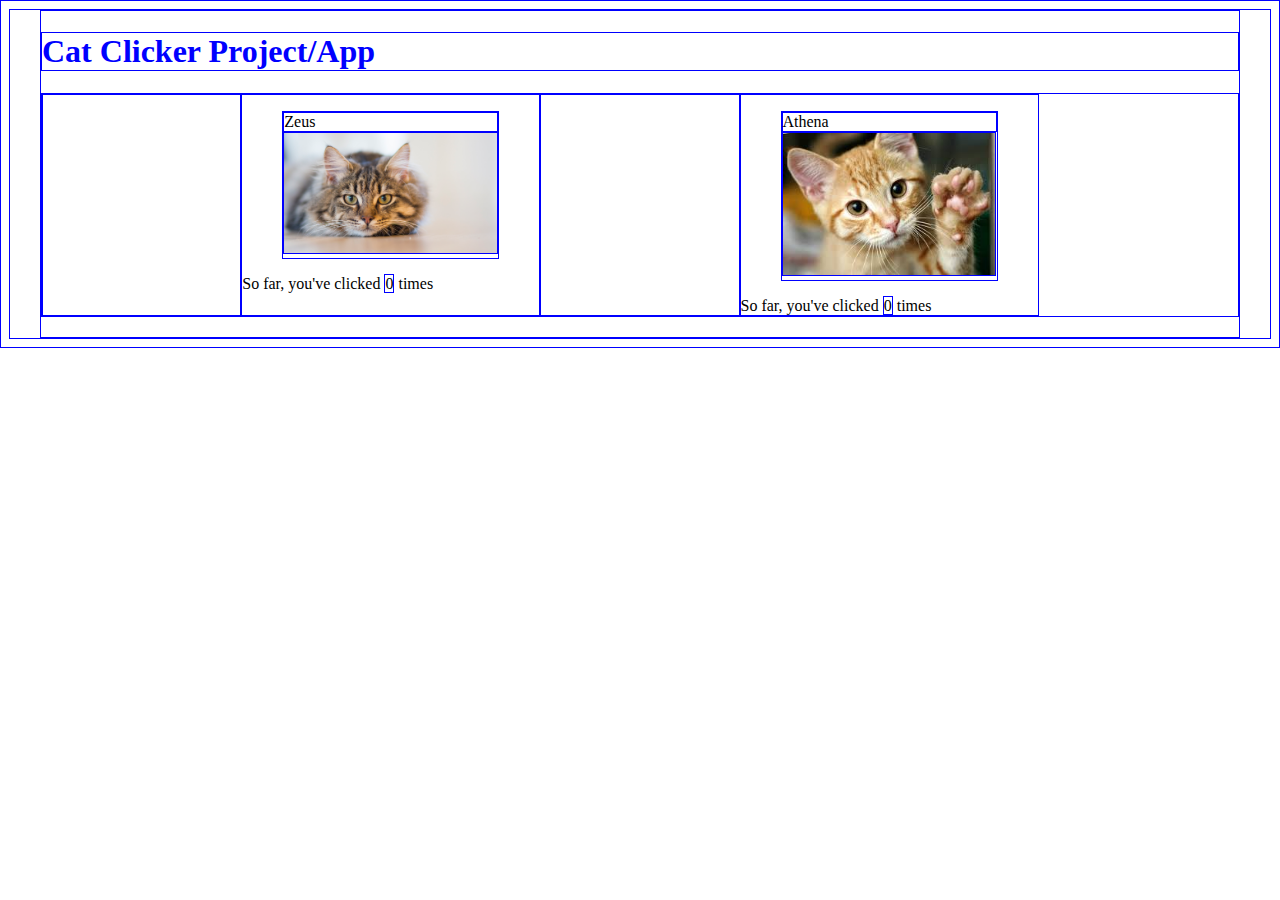
==== l1p1/index.html @ afec1cc7 "Initial commit" ====
<!DOCTYPE HTML>
<html>
  <head>
    <meta charset="utf-8">
    <title>Cat Clicker</title>
    <link href="css/main.css" rel="stylesheet" type="text/css">
    <script src='js/jquery-3.2.1.min.js'></script>
    <!-- Need to use defer option so this app script can parse the DOM! -->
    <script src='js/catapp.js' defer></script>
  </head>
  <body>
    <div class="grid">
      <h1>Cat Clicker Project/App</h1>
      <div class="row">
        <div class="col-2"></div>
        <div class="col-3">
          <figure>
            <figcaption id="cat_title1">Cat 1</figcaption>
            <img src="img/cat1.jpg" alt="Cat" class="main_image" id="cat_image1">
          </figure>
          So far, you've clicked <span id="catClicks1">0</span> times
        </div>
        <div class="col-2"></div>
        <div class="col-3">
          <figure>
            <figcaption id="cat_title2">Cat 2</figcaption>
            <img src="img/cat2.jpg" alt="Cat" class="main_image" id="cat_image2">
          </figure>
          So far, you've clicked <span id="catClicks2">0</span> times
        </div>
      </div>

      <!-- Comment out boilerplate...
      <div class="row">
        <div class="col-2">2 Columns</div>
        <div class="col-10">10 Columns</div>
      </div>
      <div class="row">
        <div class="col-3">3 Columns</div>
        <div class="col-9">9 Columns</div>
      </div>
      <div class="row">
        <div class="col-4">4 Columns</div>
        <div class="col-4">4 Columns</div>
        <div class="col-4">4 Columns</div>
      </div>
      <div class="row">
        <div class="col-3">3 Columns</div>
        <div class="col-6">6 Columns</div>
        <div class="col-3">3 Columns</div>
      </div>
      -->
    </div>
  </body>
</html>
---- l1p1/css/main.css ----
* {
    border: 1px solid blue !important;
}

* {
    -webkit-box-sizing: border-box;
    -moz-box-sizing: border-box;
    -ms-box-sizing: border-box;
    box-sizing: border-box;
}

h1 {
    color: blue;
}

.main_image {
    max-width: 100%
}

.grid {
    margin: 0 auto;
    max-width: 1200px;
    width: 100%;
}

.row {
    width: 100%;
    margin-bottom: 20px;
    display: flex;
    flex-wrap: wrap;
}

.col-1 {
    width: 8.33%;
}

.col-2 {
    width: 16.66%;
}

.col-3 {
    width: 25%;
}

.col-4 {
    width: 33.33%;
}

.col-5 {
    width: 41.66%;
}

.col-6 {
    width: 50%;
}

.col-7 {
    width: 58.33%;
}

.col-8 {
    width: 66.66%;
}

.col-9 {
    width: 75%;
}

.col-10 {
    width: 83.33%;
}

.col-11 {
    width: 91.66%;
}

.col-12 {
    width: 100%;
}
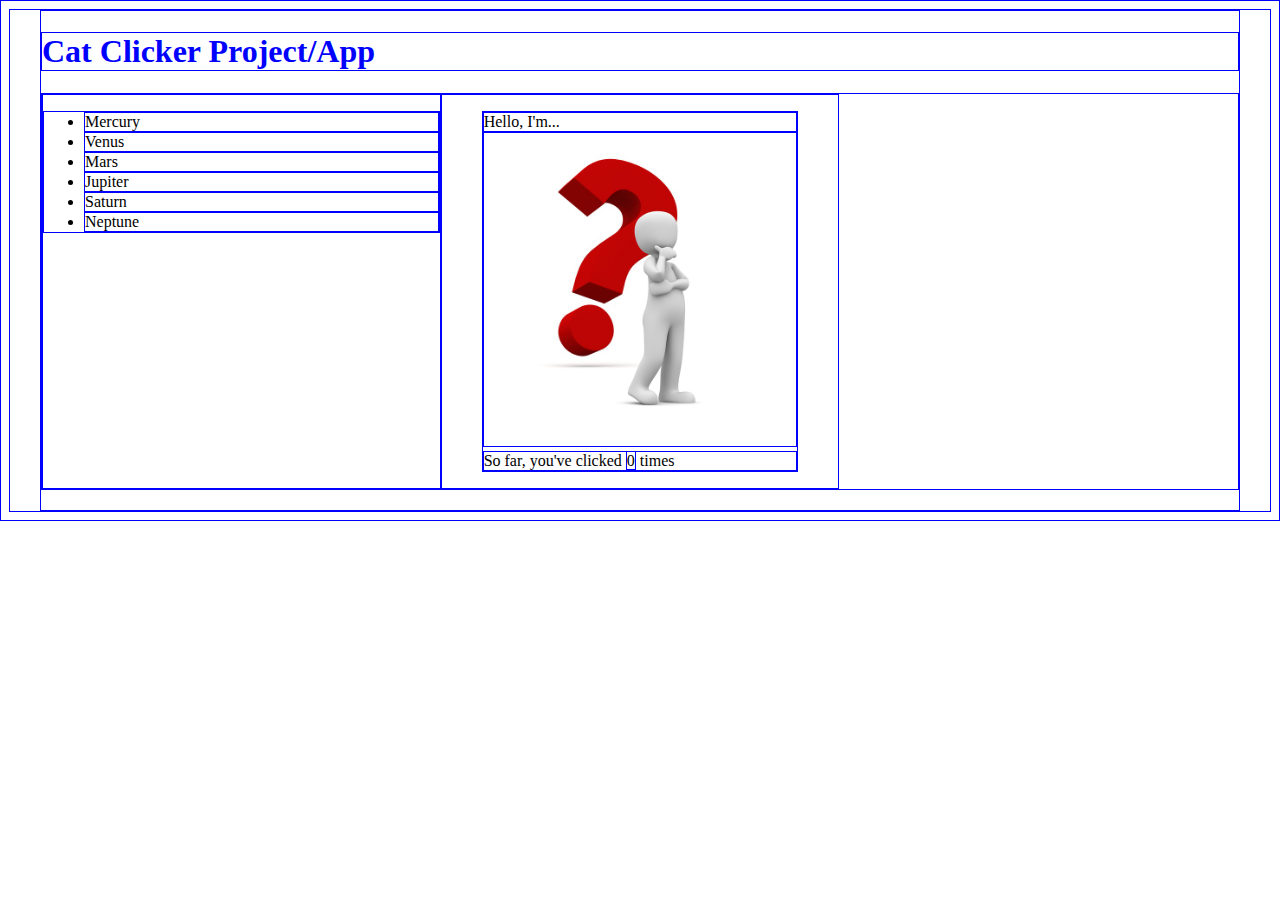
==== commit 8a02826f: "Update to support list of cats; Bug - nested click handler increments clicks wrong..." ====
--- a/l1p1/index.html
+++ b/l1p1/index.html
@@ -3,6 +3,7 @@
   <head>
     <meta charset="utf-8">
     <title>Cat Clicker</title>
+    <!-- Includes defs for column sizes from 1-12 -->
     <link href="css/main.css" rel="stylesheet" type="text/css">
     <script src='js/jquery-3.2.1.min.js'></script>
     <!-- Need to use defer option so this app script can parse the DOM! -->
@@ -12,44 +13,18 @@
     <div class="grid">
       <h1>Cat Clicker Project/App</h1>
       <div class="row">
-        <div class="col-2"></div>
-        <div class="col-3">
+        <div class="col-4">
+          <!-- Place holder for list element insertion -->
+          <ul id="catList"></ul>
+        </div>
+        <div class="col-4">
           <figure>
-            <figcaption id="cat_title1">Cat 1</figcaption>
-            <img src="img/cat1.jpg" alt="Cat" class="main_image" id="cat_image1">
+            <figcaption id="catTitle">Hello, I'm...</figcaption>
+            <img src="img/qmark.jpg" alt="Selected Cat Picture" class="mainImage" id="catImage">
+            <figcaption>So far, you've clicked <span id="catClicks">0</span> times</figcaption>
           </figure>
-          So far, you've clicked <span id="catClicks1">0</span> times
-        </div>
-        <div class="col-2"></div>
-        <div class="col-3">
-          <figure>
-            <figcaption id="cat_title2">Cat 2</figcaption>
-            <img src="img/cat2.jpg" alt="Cat" class="main_image" id="cat_image2">
-          </figure>
-          So far, you've clicked <span id="catClicks2">0</span> times
         </div>
       </div>
-
-      <!-- Comment out boilerplate...
-      <div class="row">
-        <div class="col-2">2 Columns</div>
-        <div class="col-10">10 Columns</div>
-      </div>
-      <div class="row">
-        <div class="col-3">3 Columns</div>
-        <div class="col-9">9 Columns</div>
-      </div>
-      <div class="row">
-        <div class="col-4">4 Columns</div>
-        <div class="col-4">4 Columns</div>
-        <div class="col-4">4 Columns</div>
-      </div>
-      <div class="row">
-        <div class="col-3">3 Columns</div>
-        <div class="col-6">6 Columns</div>
-        <div class="col-3">3 Columns</div>
-      </div>
-      -->
     </div>
   </body>
 </html>
--- a/l1p1/css/main.css
+++ b/l1p1/css/main.css
@@ -13,7 +13,7 @@
     color: blue;
 }
 
-.main_image {
+.mainImage {
     max-width: 100%
 }
 
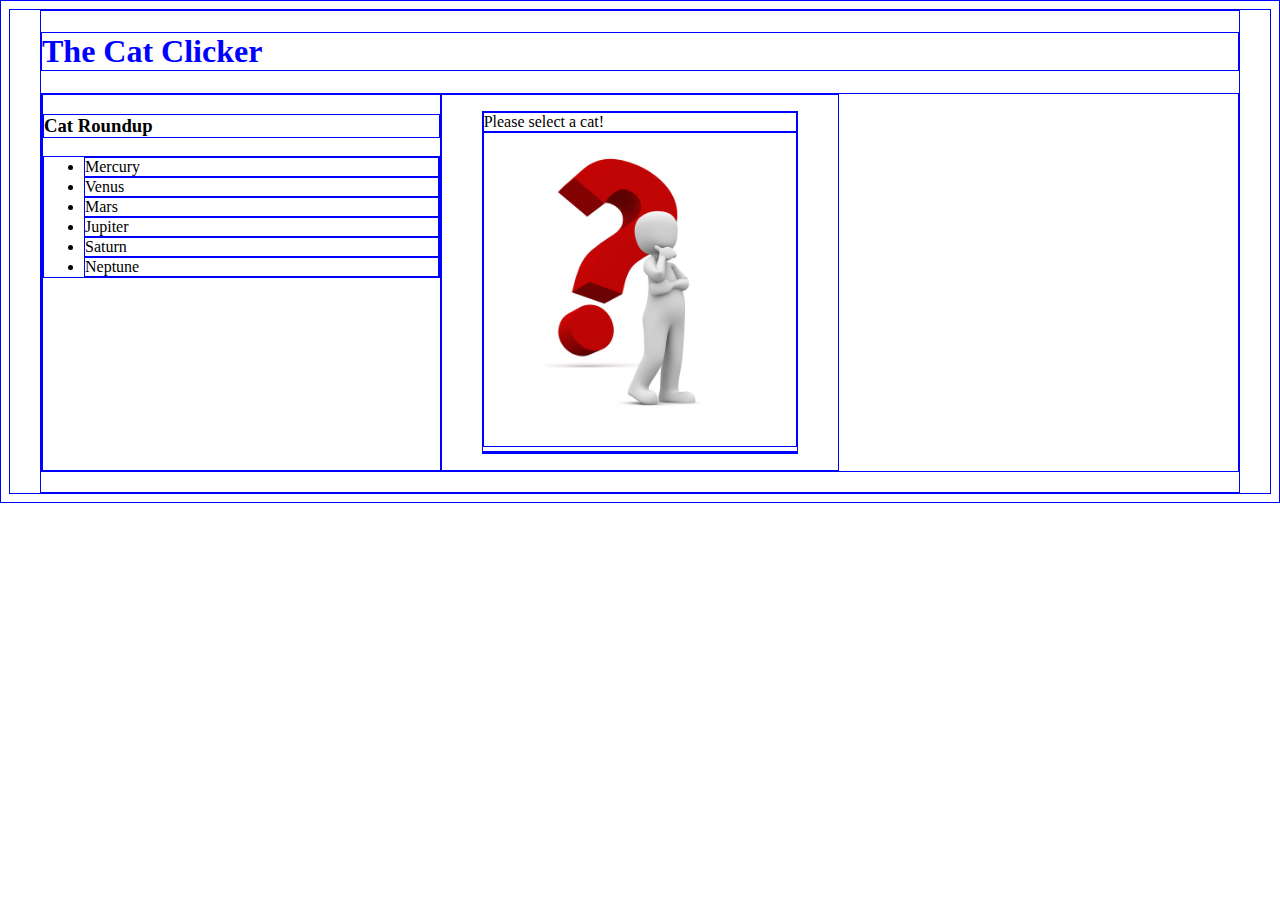
==== commit c73de767: "Update index to use new JS file and some tweaks, add MVC style JS program" ====
--- a/l1p1/index.html
+++ b/l1p1/index.html
@@ -7,21 +7,23 @@
     <link href="css/main.css" rel="stylesheet" type="text/css">
     <script src='js/jquery-3.2.1.min.js'></script>
     <!-- Need to use defer option so this app script can parse the DOM! -->
-    <script src='js/catapp.js' defer></script>
+    <script src='js/catapp-mov.js'></script>
   </head>
   <body>
     <div class="grid">
-      <h1>Cat Clicker Project/App</h1>
+      <h1>The Cat Clicker</h1>
       <div class="row">
         <div class="col-4">
+          <h3>Cat Roundup</h3>
           <!-- Place holder for list element insertion -->
           <ul id="catList"></ul>
         </div>
         <div class="col-4">
           <figure>
-            <figcaption id="catTitle">Hello, I'm...</figcaption>
+            <figcaption id="catTitle">Please select a cat!</figcaption>
             <img src="img/qmark.jpg" alt="Selected Cat Picture" class="mainImage" id="catImage">
-            <figcaption>So far, you've clicked <span id="catClicks">0</span> times</figcaption>
+            <figcaption id="catClickCaption"></figcaption>
+            <div id="currentCat" hidden></div>
           </figure>
         </div>
       </div>
